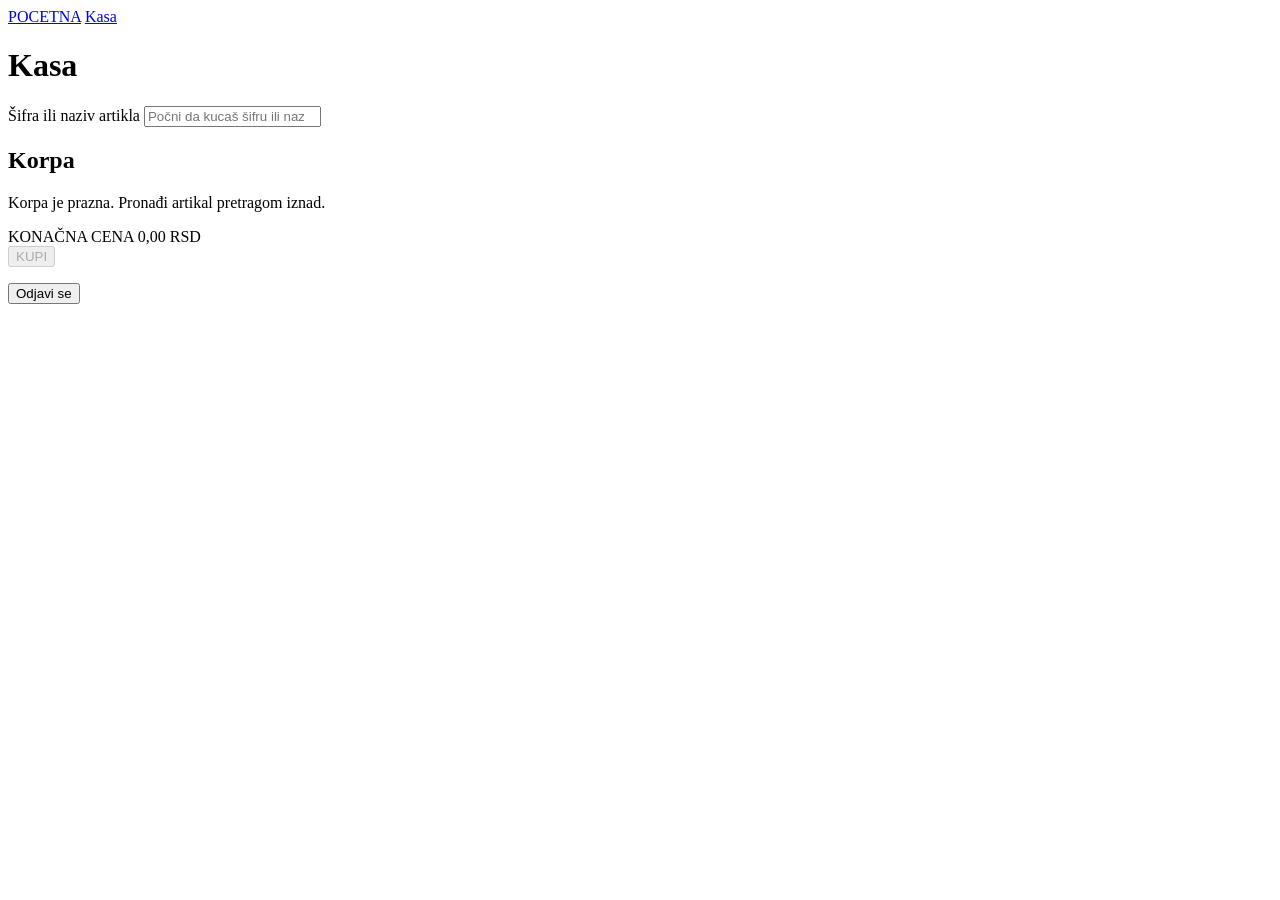
==== kasa/kasa.html @ 8fc24816 "add search bar in kasa.html and some logic behind it; still miss the korpa logic" ====
<!doctype html>
<html lang="sr">
<head>
  <meta charset="utf-8">
  <meta name="viewport" content="width=device-width, initial-scale=1">
  <title>Kasa</title>
  <link rel="stylesheet" href="/style.css">
  <link rel="stylesheet" href="/kasa.css">
</head>
<body>
  <!--
    Ova stranica ide u folder kasa/ (van static), kao i vlasnik/ stranice.
    Servira je samo Python ruta, pa tamo staviš proveru role.
    Stil je u static/kasa.css, a skripta u static/kasa.js (adrese počinju sa /).

    Ugovor sa JavaScript-om (id i data-polje koje HTML očekuje):
      #pretraga               polje za pretragu
      #rezultati              lista predloga (ul), sakrivena dok ne treba
      #rezultat-sablon        šablon jednog predloga
                              (data-polje: sifra, naziv, stanje, jedinica_mere, cena)
      #nema-rezultata-sablon  šablon reda "Nema rezultata"
      #korpa-okvir            okvir tabele korpe, sakriven (hidden) dok je korpa prazna
      #korpa                  tbody u koji idu redovi korpe
      #stavka-korpe-sablon    šablon jednog reda korpe (tr)
                              (data-polje: sifra, naziv, stanje, jedinica_mere, cena, ukupno;
                               u redu su još: .manje, .vise i input[name="kolicina"])
      #prazna-korpa           tekst koji se vidi dok je korpa prazna
      #ukupno                 konačna cena (zbir cena puta količina)
      #kupi                   dugme KUPI (disabled dok je korpa prazna)
      #poruka                 uspeh ili greška
      #odjava                 dugme "Odjavi se"

    Stanja koja CSS očekuje od JS-a (klase i atributi):
      tr.stavka-korpe[aria-current="true"]   izabran red (bira se klikom, briše se tasterom Delete)
      .stanje.malo                           stanje je 0 ili manje (crveno)
  -->
  <main class="kasa">
    <nav>
      <a href="/pocetna.html">POCETNA</a>
      <a href="/kasa/kasa.html" aria-current="page">Kasa</a>
    </nav>

    <h1>Kasa</h1>

    <!--
      Pretraga je VAN forme, da Enter u njoj ne pošalje račun.
      JavaScript: pri fokusu prikaže prvih 50 artikala sortiranih po šifri, a lista
      pokazuje 5 redova odjednom (ostali se dobijaju skrolovanjem). Pri kucanju filtrira
      po šifri ili nazivu. Enter ili klik na predlog dodaje artikal u korpu.
      Za pristupačnost JS prebacuje: aria-expanded na polju (true/false),
      aria-selected="true" na izabranom predlogu i aria-activedescendant na polju.
    -->
    <div class="pretraga">
      <label for="pretraga">Šifra ili naziv artikla</label>
      <input id="pretraga" type="search" role="combobox"
             aria-controls="rezultati" aria-expanded="false" aria-autocomplete="list"
             autocomplete="off" placeholder="Počni da kucaš šifru ili naziv">
      <ul id="rezultati" class="rezultati" role="listbox" aria-label="Predlozi artikala" hidden></ul>
    </div>

    <!--
      Korpa je u formi, a dugme KUPI je submit.
      Pažnja: Enter u polju za količinu takođe šalje formu (podrazumevano ponašanje pregledača),
      što bi moglo da kupi slučajno. Zato u JS-u za polja količine spreči Enter (preventDefault).
    -->
    <form id="forma-kasa">
      <h2>Korpa</h2>

      <p id="prazna-korpa" class="prazno">Korpa je prazna. Pronađi artikal pretragom iznad.</p>

      <div id="korpa-okvir" class="korpa-okvir" hidden>
        <table class="korpa-tabela">
          <caption class="samo-citac">Artikli u korpi</caption>
          <thead>
            <tr>
              <th scope="col" class="sifra">Šifra</th>
              <th scope="col">Naziv</th>
              <th scope="col" class="desno">Stanje</th>
              <th scope="col" class="desno">Cena</th>
              <th scope="col" class="sredina">Količina</th>
              <th scope="col" class="desno">Ukupno</th>
            </tr>
          </thead>
          <tbody id="korpa"></tbody>
        </table>
        <p class="pomoc">Klikni red da ga izabereš, pa pritisni Delete da ga obrišeš.</p>
      </div>

      <div class="zbir">
        <span>KONAČNA CENA</span>
        <!-- Valuta je pretpostavka (RSD), promeni ako treba -->
        <span class="iznos"><output id="ukupno" for="korpa">0,00</output> RSD</span>
      </div>

      <button type="submit" id="kupi" disabled>KUPI</button>
    </form>

    <p id="poruka" role="status"></p>

    <!-- Isto dugme kao na početnoj. Klik obrađuje JS. -->
    <button id="odjava" class="sekundarno" type="button">Odjavi se</button>
  </main>

  <!-- Šablon jednog predloga u listi. JS postavlja i id (npr. "rezultat-123") zbog aria-activedescendant. -->
  <template id="rezultat-sablon">
    <li class="rezultat" role="option" aria-selected="false">
      <span class="sifra" data-polje="sifra"></span>
      <span class="naziv" data-polje="naziv"></span>
      <span class="stanje"><span data-polje="stanje"></span> <span data-polje="jedinica_mere"></span></span>
      <span class="cena" data-polje="cena"></span>
    </li>
  </template>

  <template id="nema-rezultata-sablon">
    <li class="nema-rezultata" role="presentation">Nema rezultata</li>
  </template>

  <!--
    Šablon jednog reda korpe. Ceo red se bira klikom (tabindex="0" da bi se mogao izabrati
    i tastaturom). Količina se menja dugmadima - i + (za 1) ili upisom broja u polje.
    data-oznaka se koristi samo na uskom ekranu, gde red postaje kartica.
  -->
  <template id="stavka-korpe-sablon">
    <tr class="stavka-korpe" tabindex="0">
      <td class="sifra" data-oznaka="Šifra" data-polje="sifra"></td>
      <td class="naziv" data-polje="naziv"></td>
      <td class="stanje desno" data-oznaka="Stanje"><span data-polje="stanje"></span> <span data-polje="jedinica_mere"></span></td>
      <td class="cena desno" data-oznaka="Cena" data-polje="cena"></td>
      <td class="kolicina sredina">
        <div class="kolicina-kontrola">
          <button type="button" class="manje" aria-label="Smanji količinu za 1">&minus;</button>
          <input name="kolicina" type="number" min="0" step="any" value="1"
                 inputmode="decimal" required aria-label="Količina">
          <button type="button" class="vise" aria-label="Povećaj količinu za 1">+</button>
        </div>
      </td>
      <td class="ukupno desno" data-oznaka="Ukupno"><output data-polje="ukupno"></output></td>
    </tr>
  </template>

  <script src="/kasa.js"></script>
</body>
</html>
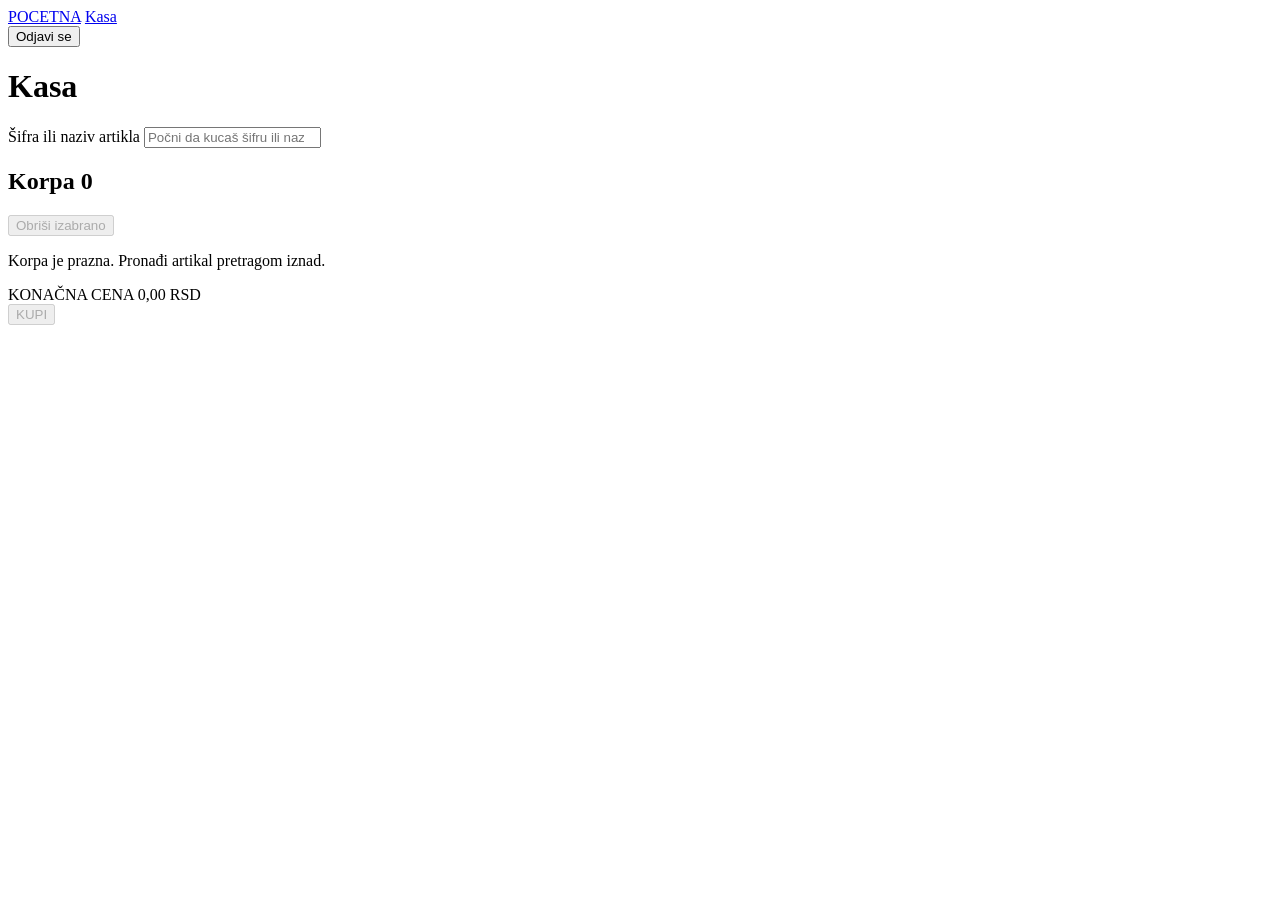
==== commit 12b5735b: "add more korpa logic and finish kasa page" ====
--- a/kasa/kasa.html
+++ b/kasa/kasa.html
@@ -17,54 +17,47 @@
       #pretraga               polje za pretragu
       #rezultati              lista predloga (ul), sakrivena dok ne treba
       #rezultat-sablon        šablon jednog predloga
-                              (data-polje: sifra, naziv, stanje, jedinica_mere, cena)
       #nema-rezultata-sablon  šablon reda "Nema rezultata"
       #korpa-okvir            okvir tabele korpe, sakriven (hidden) dok je korpa prazna
       #korpa                  tbody u koji idu redovi korpe
       #stavka-korpe-sablon    šablon jednog reda korpe (tr)
-                              (data-polje: sifra, naziv, stanje, jedinica_mere, cena, ukupno;
-                               u redu su još: .manje, .vise i input[name="kolicina"])
       #prazna-korpa           tekst koji se vidi dok je korpa prazna
+      #obrisi-izabrano        briše izabrani red (disabled dok nijedan red nije izabran)
+      #broj-stavki            broj stavki u korpi
       #ukupno                 konačna cena (zbir cena puta količina)
       #kupi                   dugme KUPI (disabled dok je korpa prazna)
       #poruka                 uspeh ili greška
       #odjava                 dugme "Odjavi se"
 
     Stanja koja CSS očekuje od JS-a (klase i atributi):
-      tr.stavka-korpe[aria-current="true"]   izabran red (bira se klikom, briše se tasterom Delete)
+      tr.stavka-korpe[aria-selected="true"]  izabran red (bira se klikom, briše se tasterom Delete)
       .stanje.malo                           stanje je 0 ili manje (crveno)
   -->
   <main class="kasa">
-    <nav>
-      <a href="/pocetna.html">POCETNA</a>
-      <a href="/kasa/kasa.html" aria-current="page">Kasa</a>
-    </nav>
+    <header class="kasa-zaglavlje">
+      <nav>
+        <a href="/pocetna.html">POCETNA</a>
+        <a href="/kasa/kasa.html" aria-current="page">Kasa</a>
+      </nav>
+      <button id="odjava" class="sekundarno" type="button">Odjavi se</button>
+    </header>
 
     <h1>Kasa</h1>
 
-    <!--
-      Pretraga je VAN forme, da Enter u njoj ne pošalje račun.
-      JavaScript: pri fokusu prikaže prvih 50 artikala sortiranih po šifri, a lista
-      pokazuje 5 redova odjednom (ostali se dobijaju skrolovanjem). Pri kucanju filtrira
-      po šifri ili nazivu. Enter ili klik na predlog dodaje artikal u korpu.
-      Za pristupačnost JS prebacuje: aria-expanded na polju (true/false),
-      aria-selected="true" na izabranom predlogu i aria-activedescendant na polju.
-    -->
+    <!-- Pretraga je VAN forme, da Enter u njoj ne pošalje račun. -->
     <div class="pretraga">
       <label for="pretraga">Šifra ili naziv artikla</label>
       <input id="pretraga" type="search" role="combobox"
              aria-controls="rezultati" aria-expanded="false" aria-autocomplete="list"
-             autocomplete="off" placeholder="Počni da kucaš šifru ili naziv">
+             autocomplete="off" placeholder="Počni da kucaš šifru ili naziv…">
       <ul id="rezultati" class="rezultati" role="listbox" aria-label="Predlozi artikala" hidden></ul>
     </div>
 
-    <!--
-      Korpa je u formi, a dugme KUPI je submit.
-      Pažnja: Enter u polju za količinu takođe šalje formu (podrazumevano ponašanje pregledača),
-      što bi moglo da kupi slučajno. Zato u JS-u za polja količine spreči Enter (preventDefault).
-    -->
-    <form id="forma-kasa">
-      <h2>Korpa</h2>
+    <form id="forma-kasa" novalidate>
+      <div class="korpa-naslov">
+        <h2>Korpa <span id="broj-stavki" class="broj-stavki">0</span></h2>
+        <button type="button" id="obrisi-izabrano" class="opasno" disabled>Obriši izabrano</button>
+      </div>
 
       <p id="prazna-korpa" class="prazno">Korpa je prazna. Pronađi artikal pretragom iznad.</p>
 
@@ -76,14 +69,16 @@
               <th scope="col" class="sifra">Šifra</th>
               <th scope="col">Naziv</th>
               <th scope="col" class="desno">Stanje</th>
+              <th scope="col" class="sredina">JM</th>
               <th scope="col" class="desno">Cena</th>
+              <th scope="col" class="desno">Ukupno</th>
               <th scope="col" class="sredina">Količina</th>
-              <th scope="col" class="desno">Ukupno</th>
+              <th scope="col"><span class="samo-citac">Obriši</span></th>
             </tr>
           </thead>
           <tbody id="korpa"></tbody>
         </table>
-        <p class="pomoc">Klikni red da ga izabereš, pa pritisni Delete da ga obrišeš.</p>
+        <p class="pomoc">Klikni red da ga izabereš, pa pritisni Delete ili „Obriši izabrano“. Količina 0 briše artikal.</p>
       </div>
 
       <div class="zbir">
@@ -96,9 +91,6 @@
     </form>
 
     <p id="poruka" role="status"></p>
-
-    <!-- Isto dugme kao na početnoj. Klik obrađuje JS. -->
-    <button id="odjava" class="sekundarno" type="button">Odjavi se</button>
   </main>
 
   <!-- Šablon jednog predloga u listi. JS postavlja i id (npr. "rezultat-123") zbog aria-activedescendant. -->
@@ -117,24 +109,31 @@
 
   <!--
     Šablon jednog reda korpe. Ceo red se bira klikom (tabindex="0" da bi se mogao izabrati
-    i tastaturom). Količina se menja dugmadima - i + (za 1) ili upisom broja u polje.
-    data-oznaka se koristi samo na uskom ekranu, gde red postaje kartica.
+    i tastaturom). data-oznaka se koristi samo na uskom ekranu, gde red postaje kartica.
   -->
   <template id="stavka-korpe-sablon">
-    <tr class="stavka-korpe" tabindex="0">
+    <tr class="stavka-korpe" tabindex="0" aria-selected="false">
       <td class="sifra" data-oznaka="Šifra" data-polje="sifra"></td>
       <td class="naziv" data-polje="naziv"></td>
-      <td class="stanje desno" data-oznaka="Stanje"><span data-polje="stanje"></span> <span data-polje="jedinica_mere"></span></td>
+      <td class="stanje desno" data-oznaka="Stanje" data-polje="stanje"></td>
+      <td class="jm sredina" data-oznaka="JM" data-polje="jedinica_mere"></td>
       <td class="cena desno" data-oznaka="Cena" data-polje="cena"></td>
+      <td class="ukupno desno" data-oznaka="Ukupno"><output data-polje="ukupno"></output></td>
       <td class="kolicina sredina">
         <div class="kolicina-kontrola">
           <button type="button" class="manje" aria-label="Smanji količinu za 1">&minus;</button>
-          <input name="kolicina" type="number" min="0" step="any" value="1"
-                 inputmode="decimal" required aria-label="Količina">
+          <input class="kolicina" name="kolicina" type="number" min="0" step="any"
+                 inputmode="decimal" aria-label="Količina">
           <button type="button" class="vise" aria-label="Povećaj količinu za 1">+</button>
         </div>
       </td>
-      <td class="ukupno desno" data-oznaka="Ukupno"><output data-polje="ukupno"></output></td>
+      <td class="akcija">
+        <button type="button" class="obrisi" aria-label="Obriši artikal iz korpe" title="Obriši">
+          <svg viewBox="0 0 24 24" width="18" height="18" aria-hidden="true">
+            <path fill="currentColor" d="M9 3h6l1 2h4v2H4V5h4l1-2Zm-3 6h12l-1 12H7L6 9Zm4 2v8h2v-8h-2Zm4 0v8h2v-8h-2Z"/>
+          </svg>
+        </button>
+      </td>
     </tr>
   </template>
 
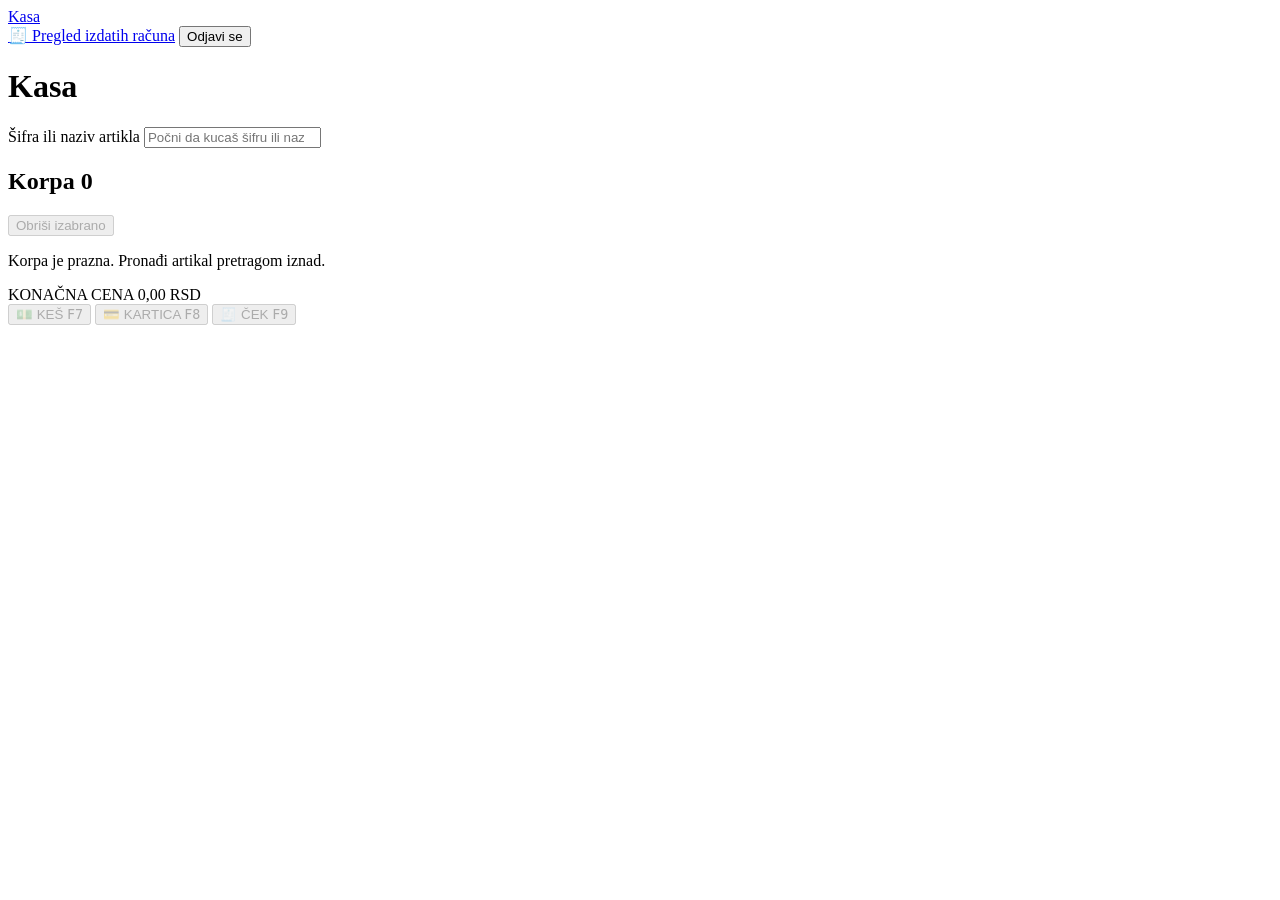
==== commit 72a98f14: "add more kasa logic" ====
--- a/kasa/kasa.html
+++ b/kasa/kasa.html
@@ -25,7 +25,8 @@
       #obrisi-izabrano        briše izabrani red (disabled dok nijedan red nije izabran)
       #broj-stavki            broj stavki u korpi
       #ukupno                 konačna cena (zbir cena puta količina)
-      #kupi                   dugme KUPI (disabled dok je korpa prazna)
+      .dugme-placanje         KEŠ / KARTICA / ČEK (data-nacin), disabled dok je korpa prazna
+      #dijalog-placanje       potvrda: artikli, ukupno, način plaćanja (i kusur za keš)
       #poruka                 uspeh ili greška
       #odjava                 dugme "Odjavi se"
 
@@ -36,10 +37,12 @@
   <main class="kasa">
     <header class="kasa-zaglavlje">
       <nav>
-        <a href="/pocetna.html">POCETNA</a>
         <a href="/kasa/kasa.html" aria-current="page">Kasa</a>
       </nav>
-      <button id="odjava" class="sekundarno" type="button">Odjavi se</button>
+      <div class="zaglavlje-dugmad">
+        <a class="dugme dugme-pregled" href="/kasa/racuni.html">🧾 Pregled izdatih računa</a>
+        <button id="odjava" class="sekundarno" type="button">Odjavi se</button>
+      </div>
     </header>
 
     <h1>Kasa</h1>
@@ -78,7 +81,7 @@
           </thead>
           <tbody id="korpa"></tbody>
         </table>
-        <p class="pomoc">Klikni red da ga izabereš, pa pritisni Delete ili „Obriši izabrano“. Količina 0 briše artikal.</p>
+        <p class="pomoc">Klikni red da ga izabereš: tasteri + i − menjaju količinu za 1, a Delete ili „Obriši izabrano“ briše red. Količina 0 briše artikal.</p>
       </div>
 
       <div class="zbir">
@@ -87,11 +90,48 @@
         <span class="iznos"><output id="ukupno" for="korpa">0,00</output> RSD</span>
       </div>
 
-      <button type="submit" id="kupi" disabled>KUPI</button>
+      <!-- Način plaćanja: klik otvara potvrdu sa artiklima i ukupnom cenom -->
+      <div class="placanje" role="group" aria-label="Način plaćanja">
+        <button type="button" class="dugme-placanje gotovina" data-nacin="gotovina" disabled>
+          <span class="ikona-placanja" aria-hidden="true">💵</span> KEŠ <kbd>F7</kbd></button>
+        <button type="button" class="dugme-placanje kartica" data-nacin="kartica" disabled>
+          <span class="ikona-placanja" aria-hidden="true">💳</span> KARTICA <kbd>F8</kbd></button>
+        <button type="button" class="dugme-placanje cek" data-nacin="cek" disabled>
+          <span class="ikona-placanja" aria-hidden="true">🧾</span> ČEK <kbd>F9</kbd></button>
+      </div>
     </form>
 
     <p id="poruka" role="status"></p>
   </main>
+
+  <!-- Potvrda plaćanja -->
+  <dialog id="dijalog-placanje" class="dijalog-placanje" aria-labelledby="placanje-naslov">
+    <form method="dialog" id="forma-placanje">
+      <header class="dijalog-zaglavlje">
+        <h2 id="placanje-naslov">Potvrdi račun</h2>
+        <p>Način plaćanja: <strong id="placanje-nacin"></strong></p>
+      </header>
+      <div class="placanje-telo">
+        <table class="placanje-stavke">
+          <caption class="samo-citac">Artikli na računu</caption>
+          <thead><tr><th scope="col">Artikal</th><th scope="col" class="desno">Količina × cena</th><th scope="col" class="desno">Iznos</th></tr></thead>
+          <tbody id="placanje-stavke"></tbody>
+        </table>
+        <div class="placanje-ukupno"><span>UKUPNO ZA NAPLATU</span><strong><output id="placanje-iznos">0,00</output> RSD</strong></div>
+        <div class="placanje-kes" id="placanje-kes" hidden>
+          <label>Primljeno od kupca (nije obavezno)
+            <input id="primljeno" type="number" min="0" step="any" inputmode="decimal" autocomplete="off">
+          </label>
+          <p>Kusur: <strong id="kusur">—</strong></p>
+        </div>
+        <p id="placanje-greska" class="greska-tekst" role="alert"></p>
+      </div>
+      <footer class="dijalog-podnozje">
+        <button type="button" id="placanje-odustani" class="sekundarno">Odustani <kbd>Esc</kbd></button>
+        <button type="submit" id="placanje-potvrdi" class="potvrdi">Potvrdi i izdaj račun <kbd>Enter</kbd></button>
+      </footer>
+    </form>
+  </dialog>
 
   <!-- Šablon jednog predloga u listi. JS postavlja i id (npr. "rezultat-123") zbog aria-activedescendant. -->
   <template id="rezultat-sablon">
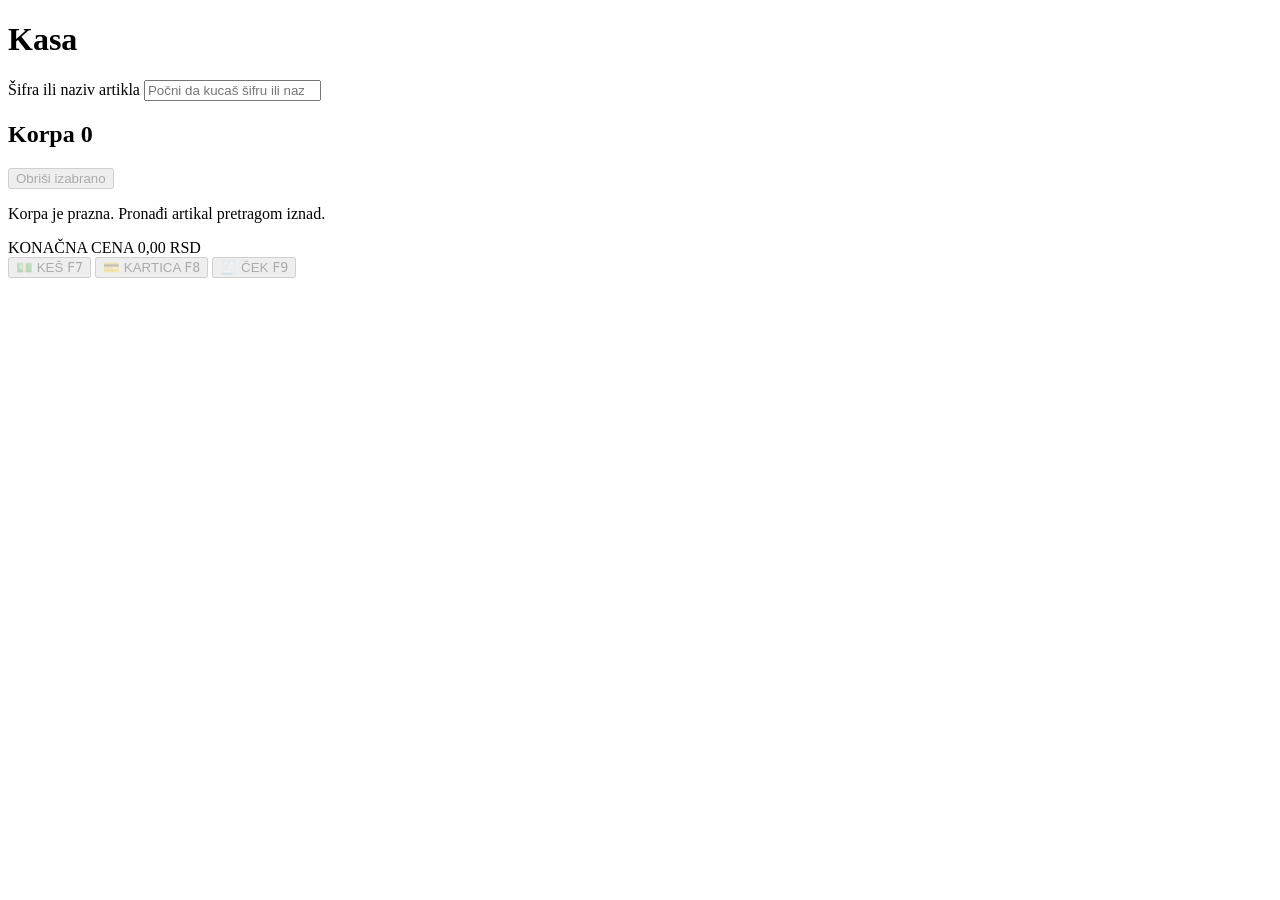
==== commit d67606da: "add new css" ====
--- a/kasa/kasa.html
+++ b/kasa/kasa.html
@@ -4,10 +4,12 @@
   <meta charset="utf-8">
   <meta name="viewport" content="width=device-width, initial-scale=1">
   <title>Kasa</title>
+  <link rel="stylesheet" href="/tema.css">
   <link rel="stylesheet" href="/style.css">
   <link rel="stylesheet" href="/kasa.css">
 </head>
-<body>
+<body data-uloga="kasir">
+  <script src="/zaglavlje.js"></script>
   <!--
     Ova stranica ide u folder kasa/ (van static), kao i vlasnik/ stranice.
     Servira je samo Python ruta, pa tamo staviš proveru role.
@@ -28,22 +30,13 @@
       .dugme-placanje         KEŠ / KARTICA / ČEK (data-nacin), disabled dok je korpa prazna
       #dijalog-placanje       potvrda: artikli, ukupno, način plaćanja (i kusur za keš)
       #poruka                 uspeh ili greška
-      #odjava                 dugme "Odjavi se"
+      Zaglavlje sa menijem i odjavom ubacuje /zaglavlje.js
 
     Stanja koja CSS očekuje od JS-a (klase i atributi):
       tr.stavka-korpe[aria-selected="true"]  izabran red (bira se klikom, briše se tasterom Delete)
       .stanje.malo                           stanje je 0 ili manje (crveno)
   -->
   <main class="kasa">
-    <header class="kasa-zaglavlje">
-      <nav>
-        <a href="/kasa/kasa.html" aria-current="page">Kasa</a>
-      </nav>
-      <div class="zaglavlje-dugmad">
-        <a class="dugme dugme-pregled" href="/kasa/racuni.html">🧾 Pregled izdatih računa</a>
-        <button id="odjava" class="sekundarno" type="button">Odjavi se</button>
-      </div>
-    </header>
 
     <h1>Kasa</h1>
 
